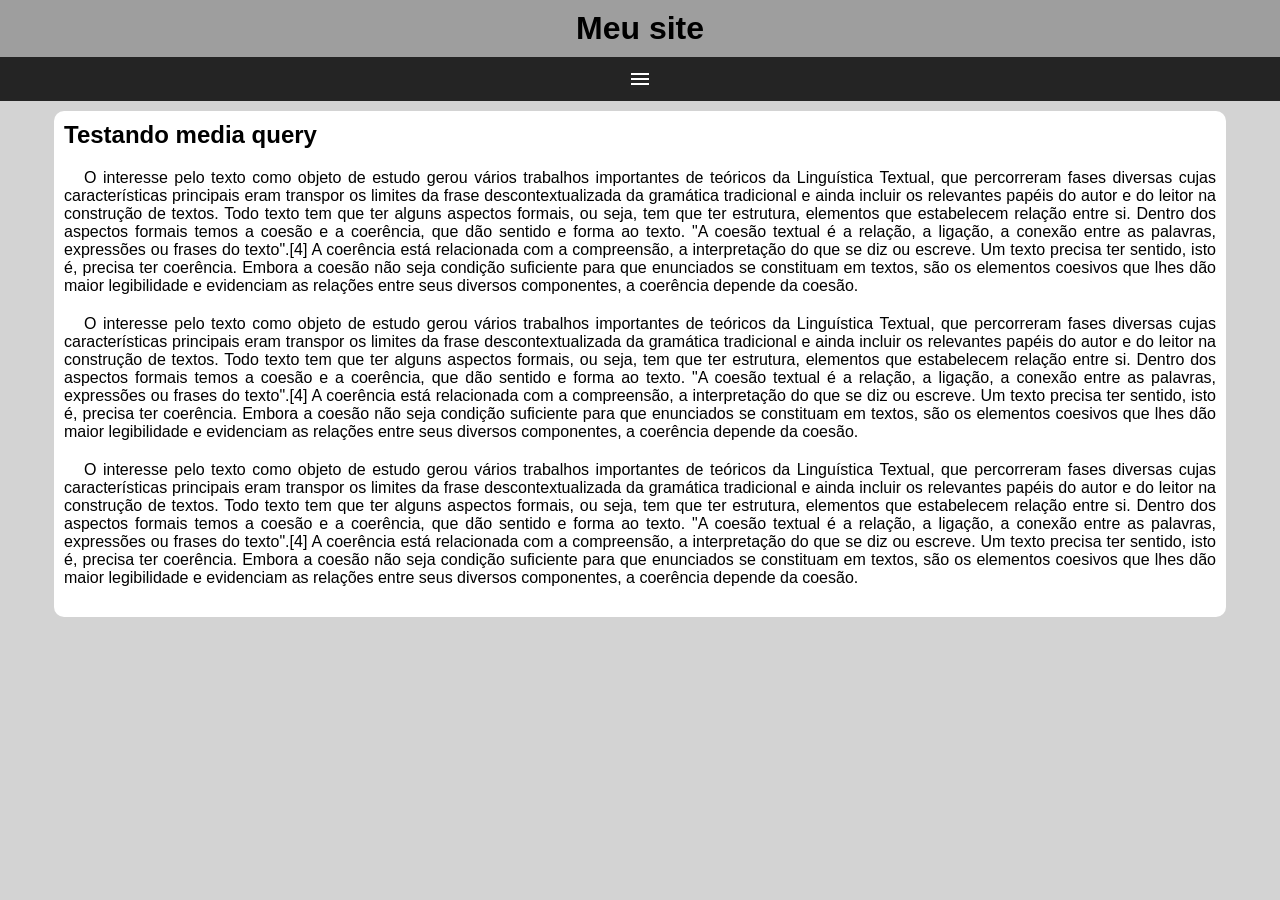
==== menuresponsivo.html @ 61ad7c85 "Initial commit" ====
<!DOCTYPE html>
<html lang="en">
<head>
    <meta charset="UTF-8">
    <meta name="viewport" content="width=device-width, initial-scale=1.0">
    <link rel="stylesheet" href="estilo.css">
    <title>medis query</title>
    <link rel="stylesheet" href="https://fonts.googleapis.com/css2?family=Material+Symbols+Outlined:opsz,wght,FILL,GRAD@20..48,100..700,0..1,-50..200&icon_names=menu" />
</head>
<body>
    
    <header>
        <h1>Meu site</h1>
        <i id="burguer" class="material-symbols-outlined" onclick="clickMenu()">menu</i>
        <menu id="itens">
            <ul>
                <li><a href="#">Opção 1</a></li>
                <li><a href="#">Opção 2</a></li>
                <li><a href="#">Opção 3</a></li>
                <li><a href="#">Opção 4</a></li>
                <li><a href="#">Opção 5</a></li>
            </ul>
        </menu>
    </header>

    <main>
        <article>
            <h2>Testando media query</h2>
            <p>
                O interesse pelo texto como objeto de estudo gerou vários trabalhos importantes de teóricos da Linguística Textual, que percorreram fases diversas cujas características principais eram transpor os limites da frase descontextualizada da gramática tradicional e ainda incluir os relevantes papéis do autor e do leitor na construção de textos.
                Todo texto tem que ter alguns aspectos formais, ou seja, tem que ter estrutura, elementos que estabelecem relação entre si. Dentro dos aspectos formais temos a coesão e a coerência, que dão sentido e forma ao texto. "A coesão textual é a relação, a ligação, a conexão entre as palavras, expressões ou frases do texto".[4] A coerência está relacionada com a compreensão, a interpretação do que se diz ou escreve. Um texto precisa ter sentido, isto é, precisa ter coerência. Embora a coesão não seja condição suficiente para que enunciados se constituam em textos, são os elementos coesivos que lhes dão maior legibilidade e evidenciam as relações entre seus diversos componentes, a coerência depende da coesão.
            </p>
            <p>
                O interesse pelo texto como objeto de estudo gerou vários trabalhos importantes de teóricos da Linguística Textual, que percorreram fases diversas cujas características principais eram transpor os limites da frase descontextualizada da gramática tradicional e ainda incluir os relevantes papéis do autor e do leitor na construção de textos.
                Todo texto tem que ter alguns aspectos formais, ou seja, tem que ter estrutura, elementos que estabelecem relação entre si. Dentro dos aspectos formais temos a coesão e a coerência, que dão sentido e forma ao texto. "A coesão textual é a relação, a ligação, a conexão entre as palavras, expressões ou frases do texto".[4] A coerência está relacionada com a compreensão, a interpretação do que se diz ou escreve. Um texto precisa ter sentido, isto é, precisa ter coerência. Embora a coesão não seja condição suficiente para que enunciados se constituam em textos, são os elementos coesivos que lhes dão maior legibilidade e evidenciam as relações entre seus diversos componentes, a coerência depende da coesão.
            </p>
            <p>
                O interesse pelo texto como objeto de estudo gerou vários trabalhos importantes de teóricos da Linguística Textual, que percorreram fases diversas cujas características principais eram transpor os limites da frase descontextualizada da gramática tradicional e ainda incluir os relevantes papéis do autor e do leitor na construção de textos.
                Todo texto tem que ter alguns aspectos formais, ou seja, tem que ter estrutura, elementos que estabelecem relação entre si. Dentro dos aspectos formais temos a coesão e a coerência, que dão sentido e forma ao texto. "A coesão textual é a relação, a ligação, a conexão entre as palavras, expressões ou frases do texto".[4] A coerência está relacionada com a compreensão, a interpretação do que se diz ou escreve. Um texto precisa ter sentido, isto é, precisa ter coerência. Embora a coesão não seja condição suficiente para que enunciados se constituam em textos, são os elementos coesivos que lhes dão maior legibilidade e evidenciam as relações entre seus diversos componentes, a coerência depende da coesão.
            </p>

        </article>
    </main>
<script>

    function clickMenu(){
        if (itens.style.display == 'block') {
            itens.style.display = 'none'
        }else{
            itens.style.display = 'block'
        }
    }
</script>
</body>
</html>
---- estilo.css ----
@charset "UTF-8";

*{
    font-family: Arial, Helvetica, sans-serif;
    margin: 0px;
    padding: 0px;
}

body, html{
    background-color: lightgray;
}
header{
    background-color: rgb(158, 158, 158);
}
header > h1{
    padding: 10px;
    text-align: center;
}
i#burguer {
    background-color: rgb(36, 36, 36);
    color: white;
    display: block;
    text-align: center;
    padding: 10px;
}
i#burguer:hover{
    background-color: white;
    color: black;
    cursor: pointer;
}
menu{
    display: none;
}
menu > ul{
    list-style-type: none;
}
menu > ul > li > a {
    display: block;
    padding: 10px;
    text-align: center;
    text-decoration: none;
    background-color: rgb(90, 90, 90);
    color: white;
    border: 1px solid gray;
}
menu > ul > li > a:hover{
    background-color: rgb(173, 173, 173);
}
main{

    width: 90vw;
    background-color: white;
    margin: auto;
    margin-top: 10px;
    padding: 10px;
    border-radius: 10px;
}
article > h2 {
    padding-bottom: 20px;
}
article > p {
    text-align: justify;
    margin-bottom: 20px;
    text-indent: 20px;
}
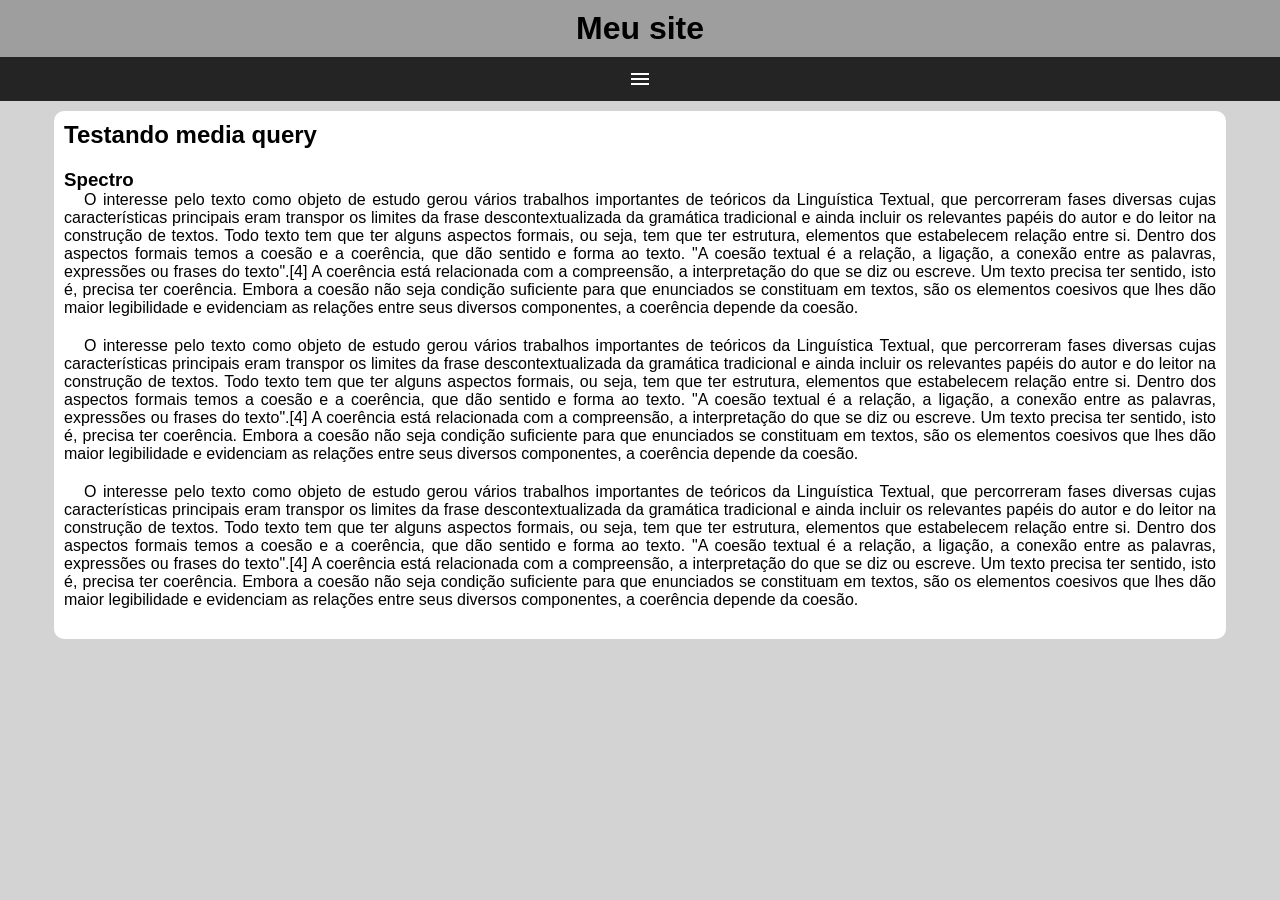
==== commit 140c5f4b: "Mudei o texto" ====
--- a/menuresponsivo.html
+++ b/menuresponsivo.html
@@ -26,6 +26,7 @@
     <main>
         <article>
             <h2>Testando media query</h2>
+            <h3>Spectro</h3>
             <p>
                 O interesse pelo texto como objeto de estudo gerou vários trabalhos importantes de teóricos da Linguística Textual, que percorreram fases diversas cujas características principais eram transpor os limites da frase descontextualizada da gramática tradicional e ainda incluir os relevantes papéis do autor e do leitor na construção de textos.
                 Todo texto tem que ter alguns aspectos formais, ou seja, tem que ter estrutura, elementos que estabelecem relação entre si. Dentro dos aspectos formais temos a coesão e a coerência, que dão sentido e forma ao texto. "A coesão textual é a relação, a ligação, a conexão entre as palavras, expressões ou frases do texto".[4] A coerência está relacionada com a compreensão, a interpretação do que se diz ou escreve. Um texto precisa ter sentido, isto é, precisa ter coerência. Embora a coesão não seja condição suficiente para que enunciados se constituam em textos, são os elementos coesivos que lhes dão maior legibilidade e evidenciam as relações entre seus diversos componentes, a coerência depende da coesão.
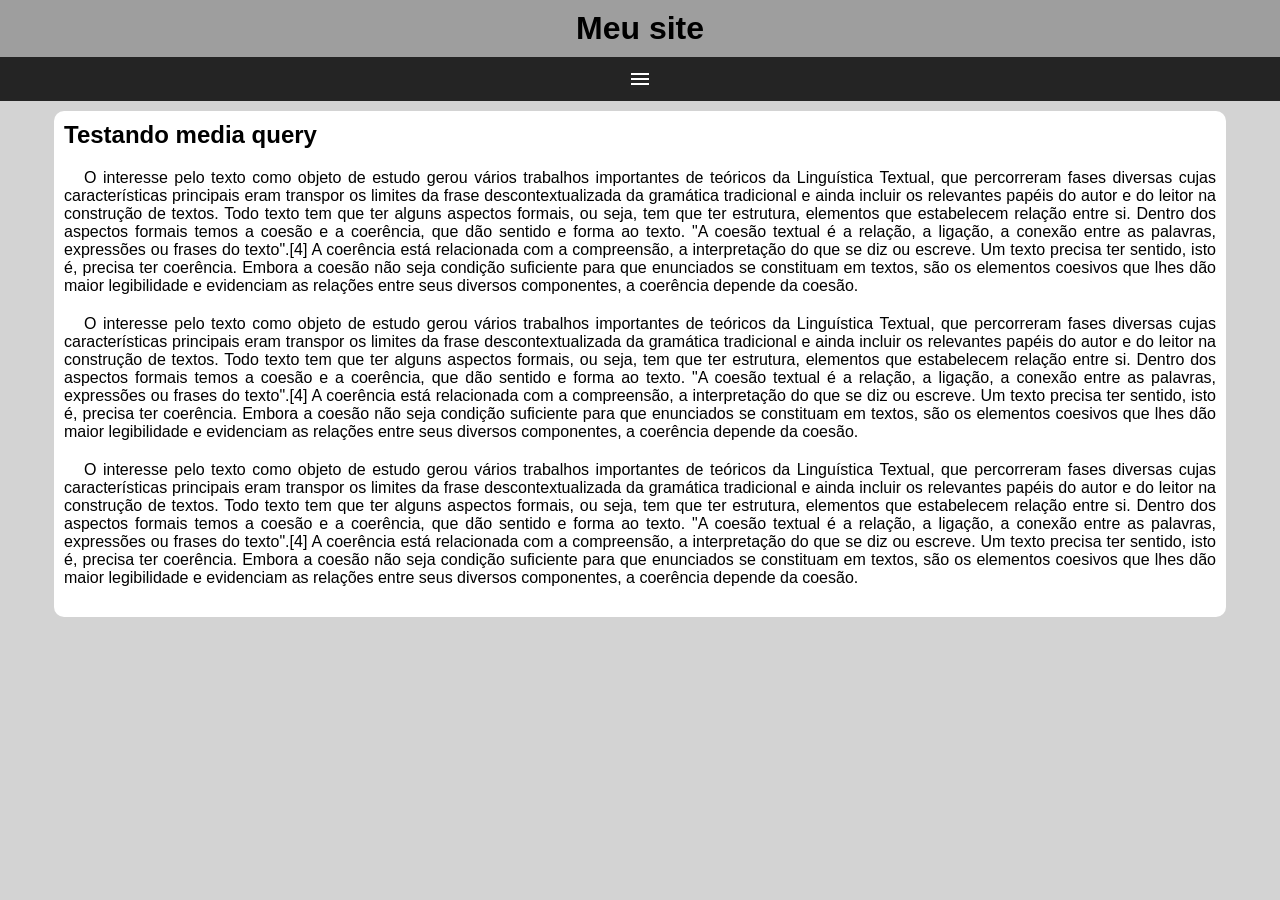
==== commit c556534d: "mudei o texto" ====
--- a/menuresponsivo.html
+++ b/menuresponsivo.html
@@ -26,7 +26,7 @@
     <main>
         <article>
             <h2>Testando media query</h2>
-            <h3>Spectro</h3>
+           
             <p>
                 O interesse pelo texto como objeto de estudo gerou vários trabalhos importantes de teóricos da Linguística Textual, que percorreram fases diversas cujas características principais eram transpor os limites da frase descontextualizada da gramática tradicional e ainda incluir os relevantes papéis do autor e do leitor na construção de textos.
                 Todo texto tem que ter alguns aspectos formais, ou seja, tem que ter estrutura, elementos que estabelecem relação entre si. Dentro dos aspectos formais temos a coesão e a coerência, que dão sentido e forma ao texto. "A coesão textual é a relação, a ligação, a conexão entre as palavras, expressões ou frases do texto".[4] A coerência está relacionada com a compreensão, a interpretação do que se diz ou escreve. Um texto precisa ter sentido, isto é, precisa ter coerência. Embora a coesão não seja condição suficiente para que enunciados se constituam em textos, são os elementos coesivos que lhes dão maior legibilidade e evidenciam as relações entre seus diversos componentes, a coerência depende da coesão.
